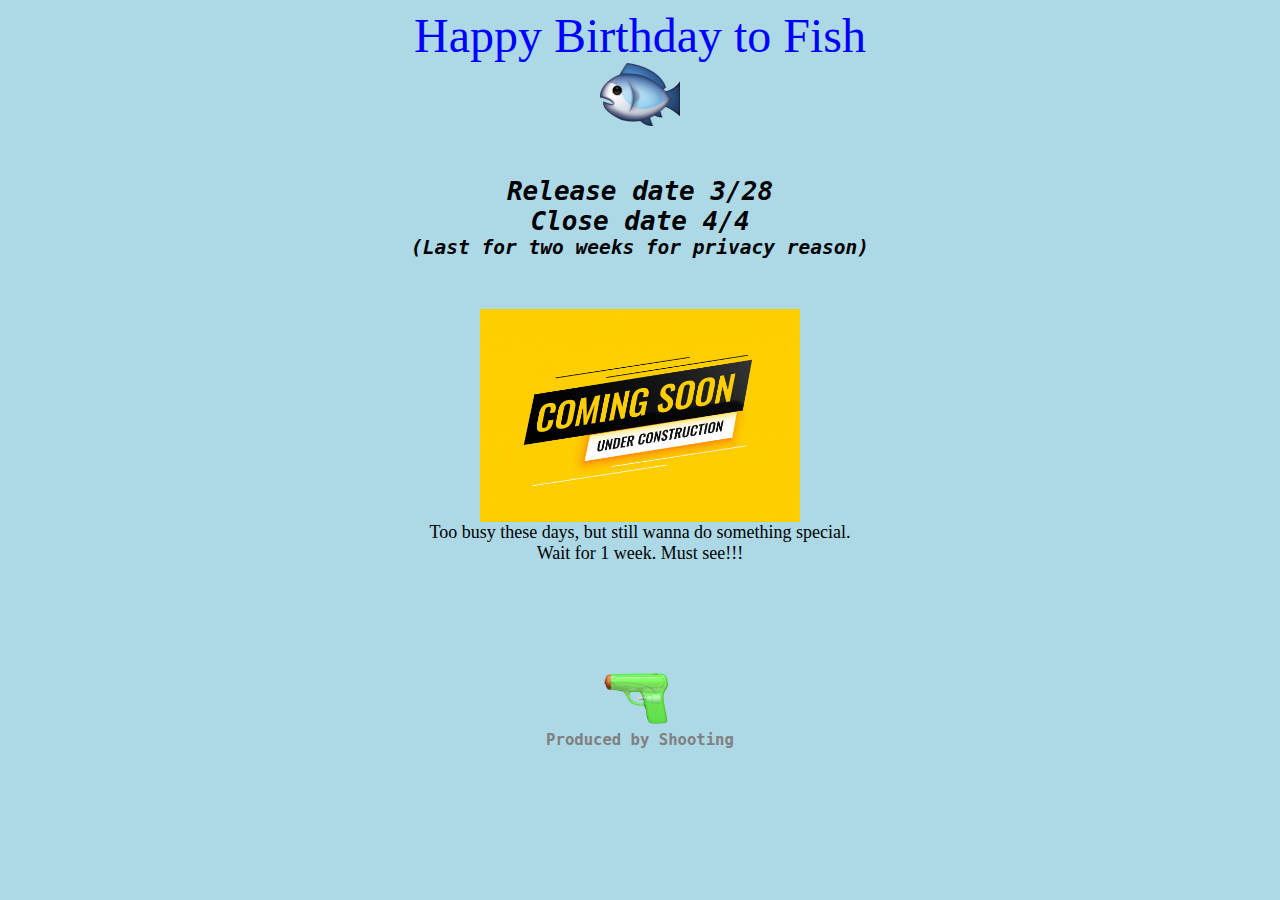
==== ToFish/index.html @ 7db9d9c9 "Happy Birthday to Fish" ====
<html>
<head>
    <title>Happy Birthday</title> 
    <link rel="stylesheet" href="css/style.css">
    <link rel="icon" href="img/FishIcon.png">
</head>

<header class="center"> 
    <font color="#0000FF" face="fantasy" size="8">Happy Birthday to Fish</font>
<header> 

<body>
<!-- Top -->
<img id="icon_fish" src="img/FishIcon.png">

<p>&nbsp;</p>

<div ><font id="intro">Release date 3/28</font></div>
<div ><font id="intro">Close date 4/4</font></div>
<div ><font id="intro_smaller">(Last for two weeks for privacy reason)</font></div>

<p>&nbsp;</p>

<img id="UnderConstruction" src="img/UnderConstruction.jpg">
<div>
    <font face="微軟正黑體" size="4"> Too busy these days, but still wanna do something special.</font>
    <br>
    <font face="微軟正黑體" size="4"> Wait for 1 week. Must see!!! </font>
</div>
<!-- Center -->

<!-- Bottom -->
<div id="divider_bottom"></div>
<div><img id="icon_gun" src="img/gun.png"></div>
<div><font id="copyright" face="monospace"><b>Produced by Shooting</b></font></div>

</body>
---- ToFish/css/style.css ----
.center{
    text-align: center;
}

body {
    background-color: lightblue;
}

/* --- Top --- */
font#intro {
    color: black;
    font-size: 200%;    
    font-weight: bold;
    font-family: monospace;
    font-style:oblique;
}
font#intro_smaller {
    color: black;
    font-size: 150%;    
    font-weight: bold;
    font-family: monospace;
    font-style:oblique;
}

img#icon_fish {
    width: calc(100vw/16); 
}

img#UnderConstruction {
    width: calc(100vw/4); 
}

/* --- Bottom --- */
div#divider_bottom {
    height: 100px;
}

img#icon_gun {
    width: calc(100vw/12); 
}

font#copyright {
    color: gray;
    font-size: 120%;  
}
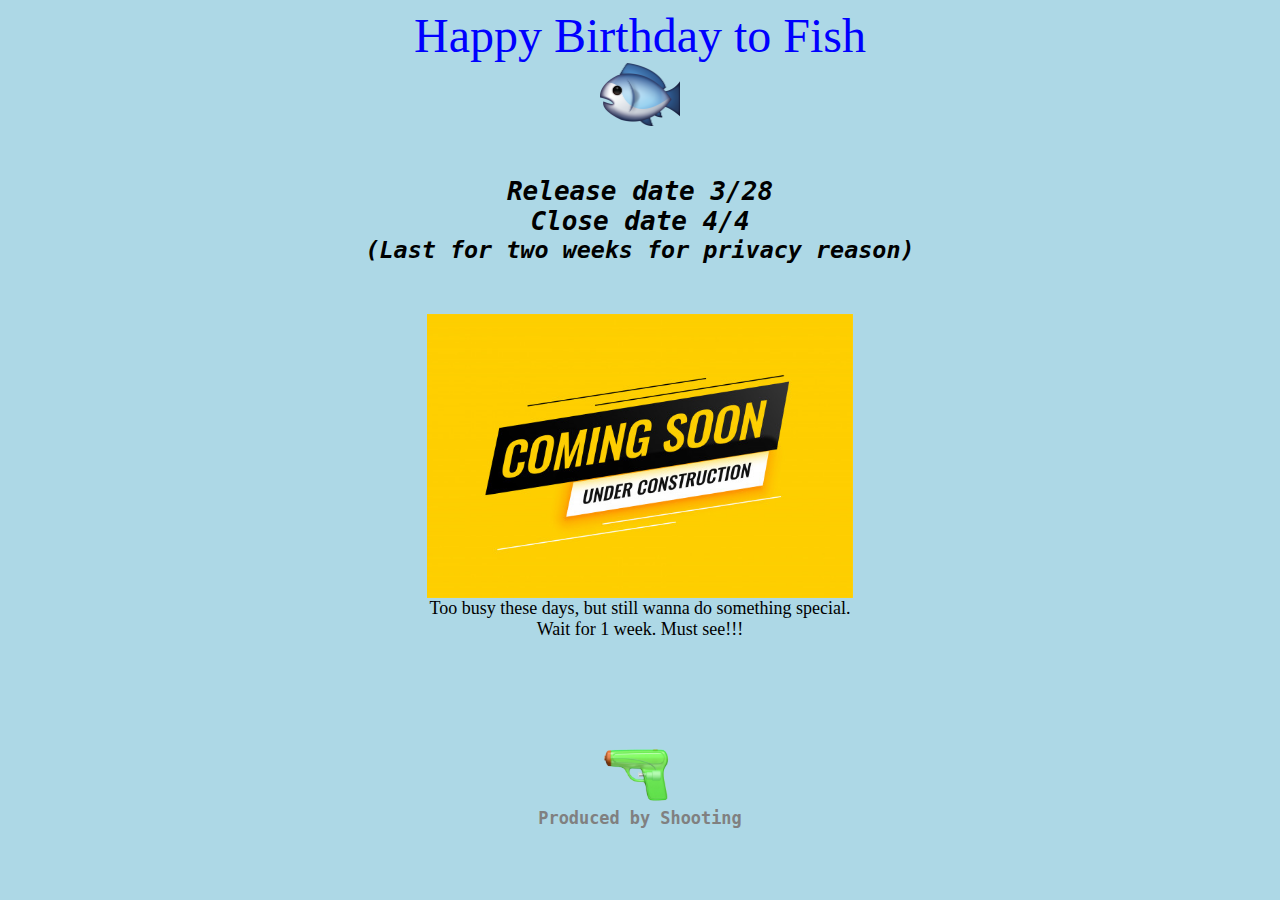
==== commit 45b907f4: "Minor revise for adapting to phone" ====
--- a/ToFish/index.html
+++ b/ToFish/index.html
@@ -31,7 +31,7 @@
 
 <!-- Bottom -->
 <div id="divider_bottom"></div>
-<div><img id="icon_gun" src="img/gun.png"></div>
+<div><img id="icon_gun" src="img/GunIcon.png"></div>
 <div><font id="copyright" face="monospace"><b>Produced by Shooting</b></font></div>
 
 </body>
--- a/ToFish/css/style.css
+++ b/ToFish/css/style.css
@@ -16,7 +16,7 @@
 }
 font#intro_smaller {
     color: black;
-    font-size: 150%;    
+    font-size: 180%;    
     font-weight: bold;
     font-family: monospace;
     font-style:oblique;
@@ -27,7 +27,7 @@
 }
 
 img#UnderConstruction {
-    width: calc(100vw/4); 
+    width: calc(100vw/3); 
 }
 
 /* --- Bottom --- */
@@ -41,5 +41,5 @@
 
 font#copyright {
     color: gray;
-    font-size: 120%;  
+    font-size: 130%;  
 }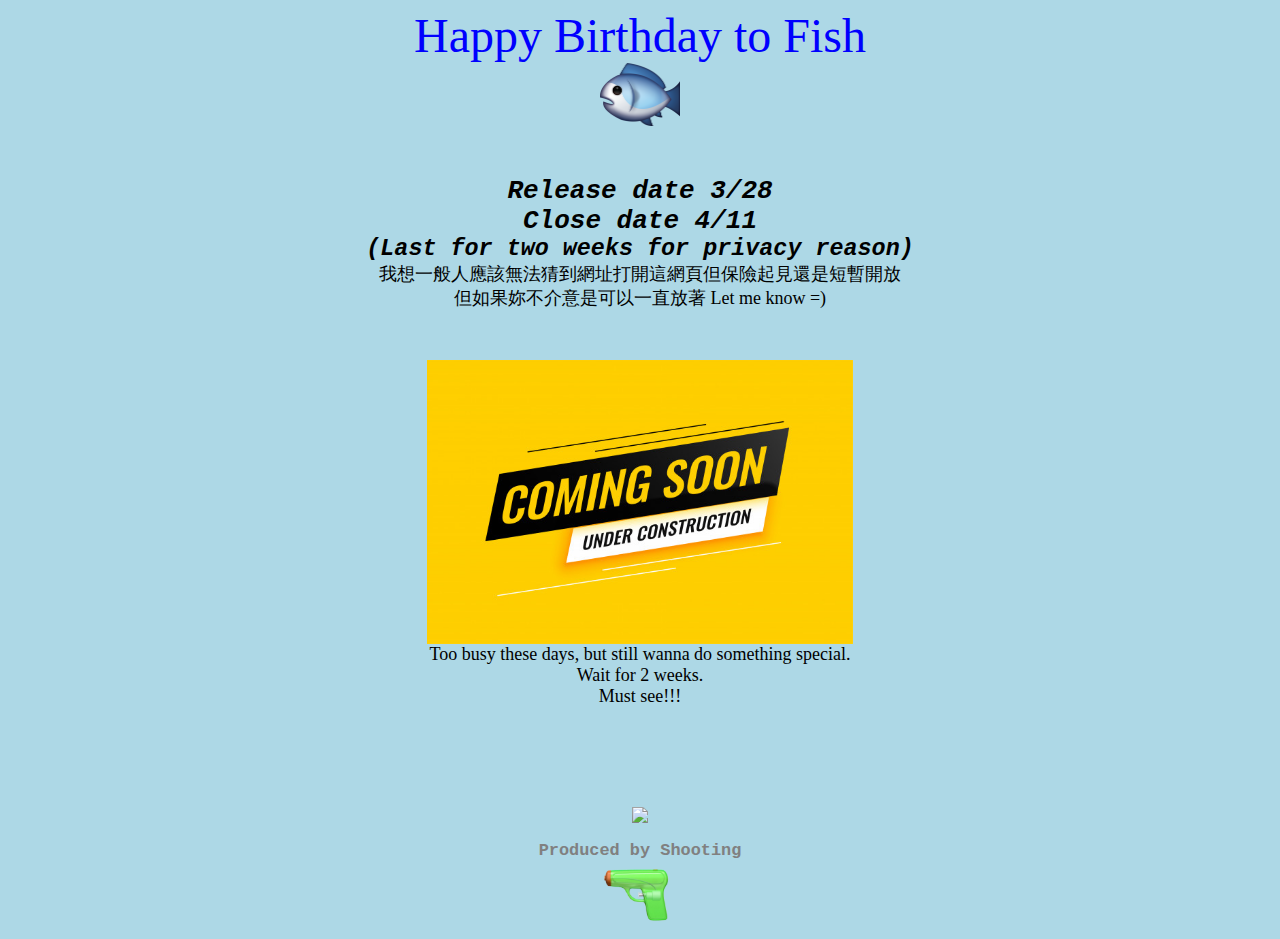
==== commit 71bc0796: "[ToFish] Revise words I want to say." ====
--- a/ToFish/index.html
+++ b/ToFish/index.html
@@ -16,8 +16,17 @@
 <p>&nbsp;</p>
 
 <div ><font id="intro">Release date 3/28</font></div>
-<div ><font id="intro">Close date 4/4</font></div>
+<div ><font id="intro">Close date 4/11</font></div>
 <div ><font id="intro_smaller">(Last for two weeks for privacy reason)</font></div>
+<div >
+    <font face="微軟正黑體" size="4">我想一般人應該無法猜到網址打開這網頁但保險起見還是短暫開放    
+    </font>
+    <br>
+    <font face="微軟正黑體" size="4">
+    但如果妳不介意是可以一直放著 Let me know =)
+    </font>
+</div>
+
 
 <p>&nbsp;</p>
 
@@ -25,13 +34,18 @@
 <div>
     <font face="微軟正黑體" size="4"> Too busy these days, but still wanna do something special.</font>
     <br>
-    <font face="微軟正黑體" size="4"> Wait for 1 week. Must see!!! </font>
+    <font face="微軟正黑體" size="4"> Wait for 2 weeks.</font>
+    <br>
+    <font face="微軟正黑體" size="4"> Must see!!! </font>
 </div>
 <!-- Center -->
 
 <!-- Bottom -->
 <div id="divider_bottom"></div>
+<div><img id="qr_code" src="img/QRcode.png"></div>
+<br>
+<div><font id="copyright" face="monospace"><b>Produced by Shooting</b></font></div>
 <div><img id="icon_gun" src="img/GunIcon.png"></div>
-<div><font id="copyright" face="monospace"><b>Produced by Shooting</b></font></div>
+
 
 </body>
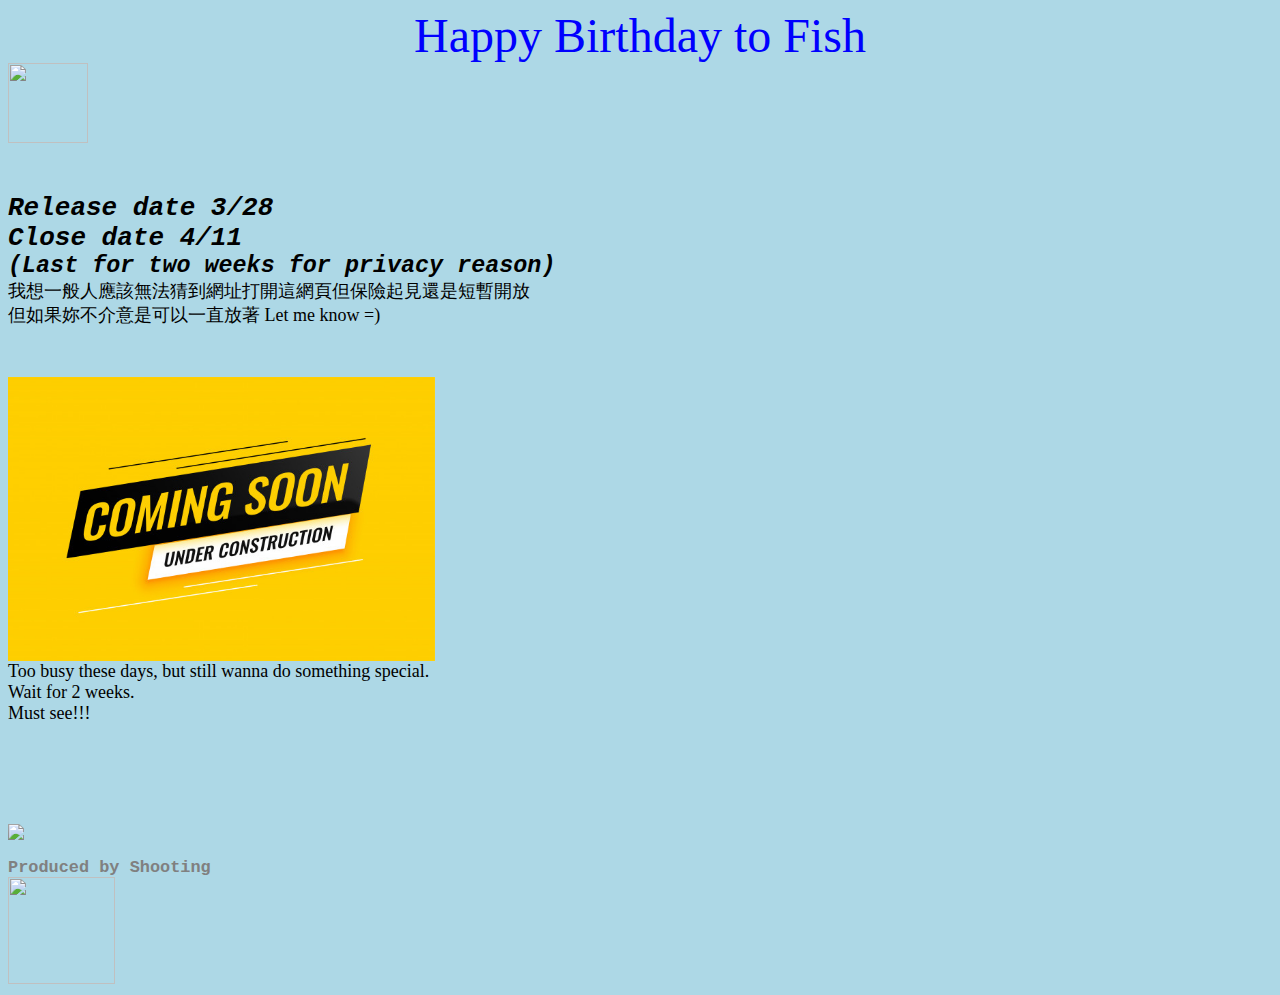
==== commit 4b6ab329: "[ToFish] Fix missing icon problem." ====
--- a/ToFish/index.html
+++ b/ToFish/index.html
@@ -2,16 +2,16 @@
 <head>
     <title>Happy Birthday</title> 
     <link rel="stylesheet" href="css/style.css">
-    <link rel="icon" href="img/FishIcon.png">
+    <link rel="icon" href="img/Icon_Fish.png">
 </head>
 
 <header class="center"> 
     <font color="#0000FF" face="fantasy" size="8">Happy Birthday to Fish</font>
-<header> 
+</header> 
 
 <body>
 <!-- Top -->
-<img id="icon_fish" src="img/FishIcon.png">
+<img id="icon_fish" src="img/Icon_Fish.png">
 
 <p>&nbsp;</p>
 
@@ -45,7 +45,7 @@
 <div><img id="qr_code" src="img/QRcode.png"></div>
 <br>
 <div><font id="copyright" face="monospace"><b>Produced by Shooting</b></font></div>
-<div><img id="icon_gun" src="img/GunIcon.png"></div>
+<div><img id="icon_gun" src="img/Icon_Gun.png"></div>
 
 
 </body>
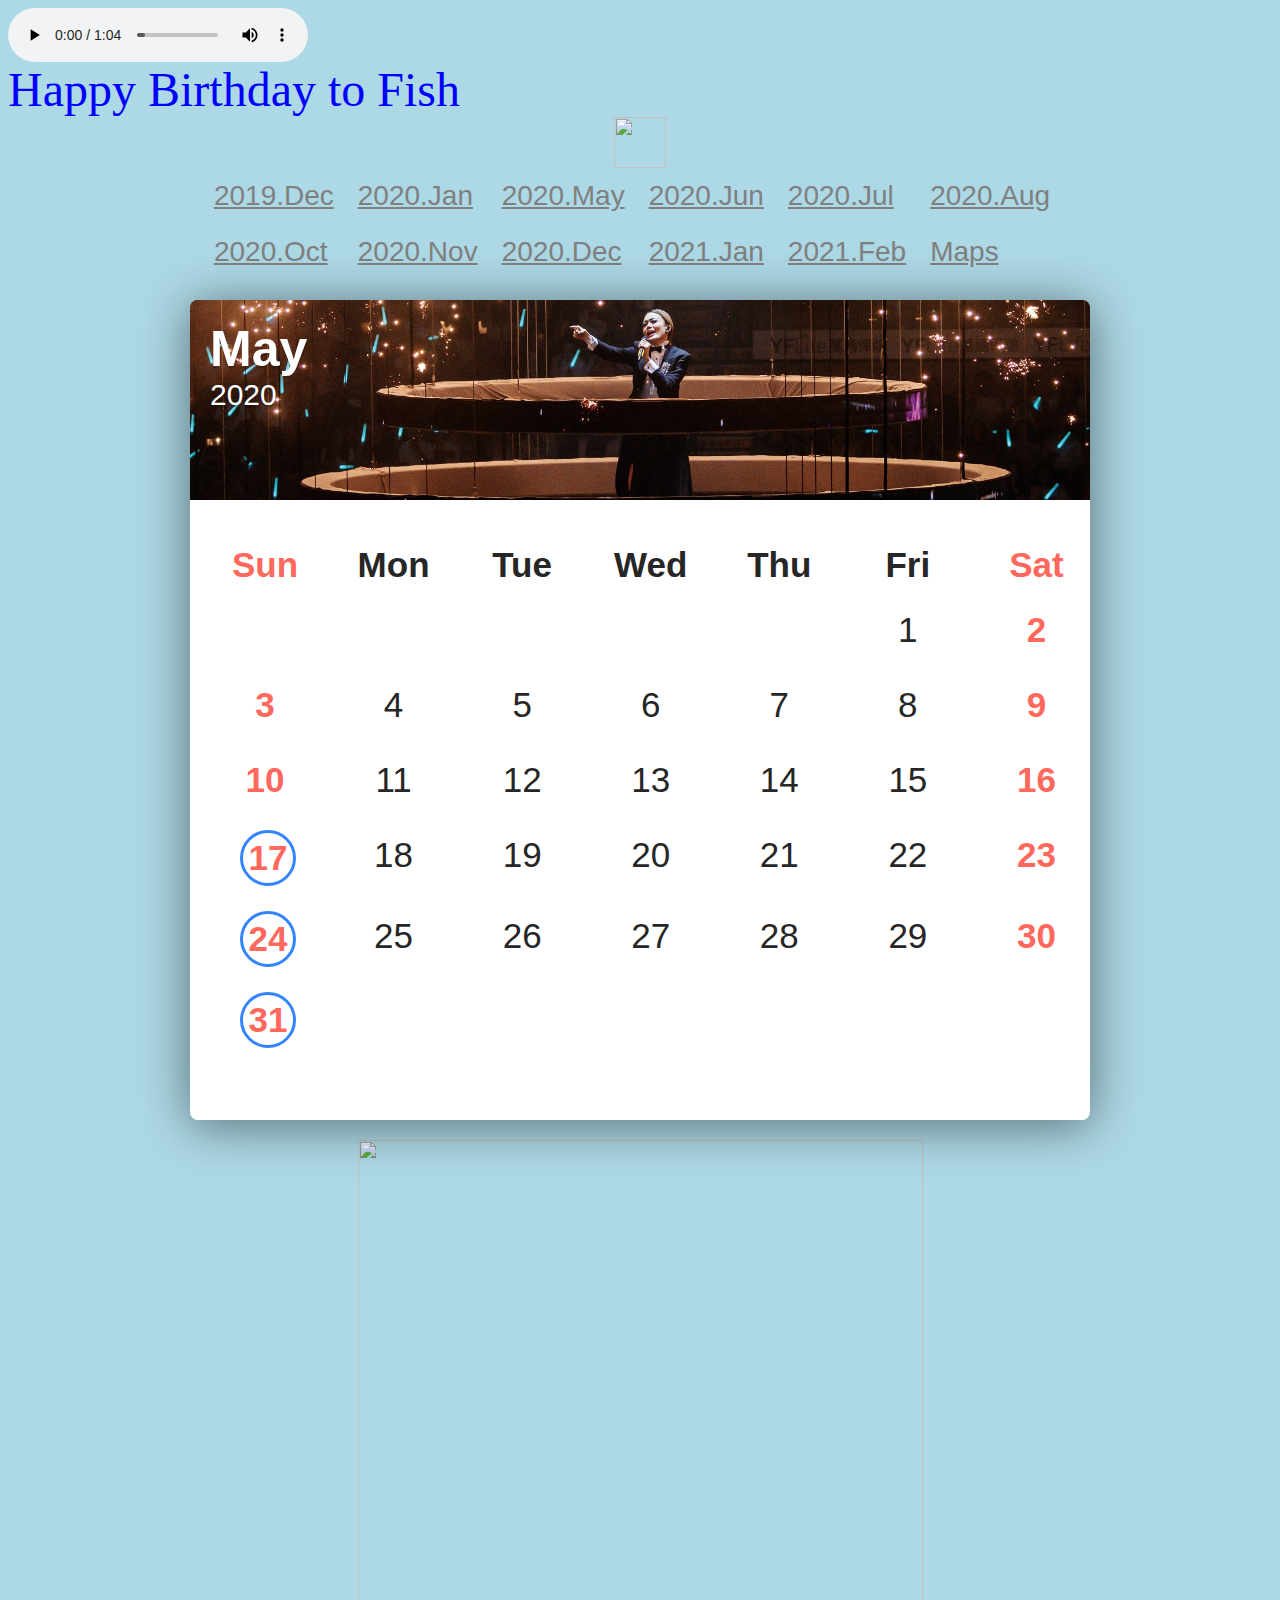
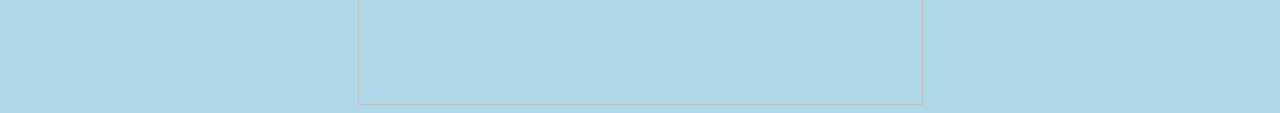
==== commit 5042e412: "[ToFish] Rename all pages." ====
--- a/ToFish/index.html
+++ b/ToFish/index.html
@@ -1,51 +1,139 @@
 <html>
+
 <head>
     <title>Happy Birthday</title> 
-    <link rel="stylesheet" href="css/style.css">
+    <script type="text/javascript" src="script/main.js"></script>
+    <link rel="stylesheet" href="css/style_calendar_huge.css">
     <link rel="icon" href="img/Icon_Fish.png">
 </head>
 
-<header class="center"> 
-    <font color="#0000FF" face="fantasy" size="8">Happy Birthday to Fish</font>
+<!-- Keep this coding for using javascript in html directly. -->
+  <!--
+<script>
+function myFunction2(year, month) {
+  document.getElementById("calendar_year").style.color = "gray";
+}
+</script>
+-->
+
+
+<header>
+    <audio controls id="music">
+      <source src="music/LoveAppearance_Part.mp3" type="audio/mpeg">
+      Your browser does not support audio tag！
+    </audio>
 </header> 
 
-<body>
+<body onload="myFunction(2020, 5)">
 <!-- Top -->
-<img id="icon_fish" src="img/Icon_Fish.png">
+  <font id="title" color="#0000FF" face="fantasy" size="8">Happy Birthday to Fish</font>
 
-<p>&nbsp;</p>
+  <img id="icon_fish" src="img/Icon_Fish.png">
 
-<div ><font id="intro">Release date 3/28</font></div>
-<div ><font id="intro">Close date 4/11</font></div>
-<div ><font id="intro_smaller">(Last for two weeks for privacy reason)</font></div>
-<div >
-    <font face="微軟正黑體" size="4">我想一般人應該無法猜到網址打開這網頁但保險起見還是短暫開放    
-    </font>
-    <br>
-    <font face="微軟正黑體" size="4">
-    但如果妳不介意是可以一直放著 Let me know =)
-    </font>
-</div>
+<!-- List date month -->
+  <div id="month_link_table" border="1">
+    <div class="month_link_tr">
+        <div class="month_link_td"><a class="month_link" href="javascript: myFunction(2019,12)">2019.Dec</a></div>
+        <div class="month_link_td"><a class="month_link" href="javascript: myFunction(2020,1)">2020.Jan</a></div>
+        <div class="month_link_td"><a class="month_link" href="javascript: myFunction(2020,5)">2020.May</a></div>
+        <div class="month_link_td"><a class="month_link" href="javascript: myFunction(2020,6)">2020.Jun</a></div>
+        <div class="month_link_td"><a class="month_link" href="javascript: myFunction(2020,7)">2020.Jul</a></div>
+        <div class="month_link_td"><a class="month_link" href="javascript: myFunction(2020,8)">2020.Aug</a></div>
+　  </div>
+    <div class="month_link_tr">
+        <div class="month_link_td"><a class="month_link" href="javascript: myFunction(2020,10)">2020.Oct</a></div>
+        <div class="month_link_td"><a class="month_link" href="javascript: myFunction(2020,11)">2020.Nov</a></div>
+        <div class="month_link_td"><a class="month_link" href="javascript: myFunction(2020,12)">2020.Dec</a></div>
+        <div class="month_link_td"><a class="month_link" href="javascript: myFunction(2021,1)">2021.Jan</a></div>
+        <div class="month_link_td"><a class="month_link" href="javascript: myFunction(2021,2)">2021.Feb</a></div>
+        <div class="month_link_td"><a class="month_link" href="date_maps.html">Maps</a></div>
+        
+　  </div>
+  </div>
+  <!-- Keep this coding for using table layout, but javascript has problem by this way. -->
+  <!--
+  <table id="month_link_table">
+    <tr class="month_link_tr">
+        <td class="month_link_td"><a class="month_link" href="javascript: myFunction(2019,12)">2019.Dec</a></td>
+        <td class="month_link_td"><a class="month_link" href="javascript: myFunction(2020,1)">2020.Jan</a></td>
+        <td class="month_link_td"><a class="month_link" href="javascript: myFunction(2020,5)">2020.May</a></td>
+        <td class="month_link_td"><a class="month_link" href="javascript: myFunction(2020,6)">2020.Jun</a></td>
+　  </tr>
+  </table>
+  -->
+
+ 
+<!-- Show month -->
+  <div id="divider_small"> </div>
+
+  <div id="my_calendar">
+    <div class="calendar">
+      <div class="calendar__picture">
+        <h2 id="calendar_month">May</h2>
+        <h3 id="calendar_year">2020</h3>
+      </div>
+      <div class="calendar__date" id="dynamic_calendar_number">
+        <div class="calendar__day">Sun</div>
+        <div class="calendar__day">Mon</div>
+        <div class="calendar__day">Tue</div>
+        <div class="calendar__day">Wed</div>
+        <div class="calendar__day">Thu</div>
+        <div class="calendar__day">Fri</div>
+        <div class="calendar__day">Sat</div>
+
+        <div class="calendar__number"></div>
+        <div class="calendar__number"></div>
+        <div class="calendar__number"></div>
+        <div class="calendar__number"></div>
+        <div class="calendar__number"></div>
+        <div class="calendar__number">1</div>
+        <div class="calendar__number">2</div>
+        <div class="calendar__number">3</div>
+        <div class="calendar__number">4</div>
+        <div class="calendar__number">5</div>
+        <div class="calendar__number">6</div>
+        <div class="calendar__number">7</div>
+        <div class="calendar__number">8</div>
+        <div class="calendar__number">9</div>
+        <div class="calendar__number">10</div>
+        <div class="calendar__number">11</div>
+        <div class="calendar__number">12</div>
+        <div class="calendar__number">13</div>
+        <div class="calendar__number">14</div>
+        <div class="calendar__number">15</div>
+        <div class="calendar__number">16</div>
+        <div class="calendar__number calendar__number--event_shooting">17</div>
+        <div class="calendar__number">18</div>
+        <div class="calendar__number">19</div>
+        <div class="calendar__number">20</div>
+        <div class="calendar__number">21</div>
+        <div class="calendar__number">22</div>
+        <div class="calendar__number">23</div>
+        <div class="calendar__number calendar__number--event_shooting">24</div>
+        <div class="calendar__number">25</div>
+        <div class="calendar__number">26</div>
+        <div class="calendar__number">27</div>
+        <div class="calendar__number">28</div>
+        <div class="calendar__number">29</div>
+        <div class="calendar__number">30</div>
+        <div class="calendar__number calendar__number--event_fish">31</div>
+      </div>
+    </div>
+  </div>
 
 
-<p>&nbsp;</p>
-
-<img id="UnderConstruction" src="img/UnderConstruction.jpg">
-<div>
-    <font face="微軟正黑體" size="4"> Too busy these days, but still wanna do something special.</font>
-    <br>
-    <font face="微軟正黑體" size="4"> Wait for 2 weeks.</font>
-    <br>
-    <font face="微軟正黑體" size="4"> Must see!!! </font>
-</div>
-<!-- Center -->
+<!-- Show go out date picture -->
+  <div id="divider_small"> </div>
+  
+  <a class="image_link" href="#my_calendar">
+    <img id="date_picture" src="img\DatePicture\200517.JPG">
+  </a>
 
 <!-- Bottom -->
-<div id="divider_bottom"></div>
+<!--
+<div id="divider_small"></div>
 <div><img id="qr_code" src="img/QRcode.png"></div>
 <br>
-<div><font id="copyright" face="monospace"><b>Produced by Shooting</b></font></div>
 <div><img id="icon_gun" src="img/Icon_Gun.png"></div>
-
-
-</body>
+-->
+</body>--- a/ToFish/css/style_calendar_huge.css
+++ b/ToFish/css/style_calendar_huge.css
@@ -0,0 +1,166 @@
+body {
+  /*
+  position: relative;
+  display: flex;
+  justify-content: center;
+  align-items: center;
+  height: 100vh;
+  */
+  font-family: 'Poppins', sans-serif;
+  background: lightblue;
+}
+
+/* Misc. */
+.center{
+    text-align: center;
+}
+
+div#divider_small {
+    height: 20px;
+}
+div#divider_middle {
+    height: 50px;
+}
+
+header#center{
+    text-align: center;
+}
+
+/* Icon image */
+img#icon_fish {
+    display: block;    
+    margin-left:auto; 
+    margin-right:auto;
+    width: calc(100vw/25); 
+}
+
+/* Month List */
+#month_link_table {
+    display:table;
+    margin-left:auto; 
+    margin-right:auto;
+}
+.month_link_tr {
+    display: table-row;
+    height: 30px;  
+}
+.month_link_td {
+    display: table-cell;
+    width: 50px;
+    border: 12px solid lightblue; 
+    size: 150%;
+}
+
+.month_link {
+    font-size: 175%;
+    color: gray;    
+}
+
+/* Calendar style */
+div#my_calendar {
+  display: flex;
+  justify-content: center;
+  /*align-items: center;*/
+  /*height: 100vh;*/
+}
+.calendar {
+  position: relative;
+  width: 900px;
+  height: 820px;
+  background-color: #fff;
+  box-sizing: border-box;
+  box-shadow: 0 5px 50px rgba(0, 0, 0, 0.5);
+  border-radius: 8px;
+  overflow: hidden;
+}
+.calendar__picture {
+  position: relative;
+  height: 200px;
+  padding: 20px;
+  color: #fff;
+  background: #262626 url("../img/Joey.JPG") no-repeat center / cover;
+  text-shadow: 0 2px 2px rgba(0, 0, 0, 0.2);
+  box-sizing: border-box;
+}
+.calendar__picture h2 {
+  margin: 0;
+  font-size: 50px;
+}
+.calendar__picture h3 {
+  margin: 0;
+  font-weight: 500;
+  font-size: 30px;
+}
+.calendar__date {
+  padding: 50px;
+  display: grid;
+  grid-template-columns: repeat(auto-fit, minmax(25px, 1fr));
+  /*grid-gap: 50px;*/
+  grid-row-gap: 25px;
+  grid-column-gap: 100px;
+  box-sizing: border-box;
+}
+.calendar__day {
+  display: flex;
+  align-items: center;
+  justify-content: center;
+  height: 30px;
+  width: 50px;
+  font-weight: 600;
+  font-size: 35px;
+  color: #262626;
+}
+.calendar__day:nth-child(7) {
+  color: #ff685d;
+}
+.calendar__day:nth-child(7n+1) {
+  color: #ff685d;
+}
+.calendar__number {
+  display: flex;
+  align-items: center;
+  justify-content: center;
+  height: 50px;
+  width: 50px;
+  font-size: 35px;
+  color: #262626;
+}
+.calendar__number:nth-child(7n) {
+  color: #ff685d;
+  font-weight: 700;
+}
+.calendar__number:nth-child(7n+1) {
+  color: #ff685d;
+  font-weight: 700;
+}
+.calendar__number--current, .calendar__number:hover {
+  background-color: #00e600;
+  color: #fff !important;
+  font-weight: 700;
+  cursor: pointer;
+}
+.calendar__number--event {
+  border: 3px solid;
+  border-radius: 70%;
+  border-color: #3385ff;
+}
+.calendar__number--event_shooting {
+  border: 3px solid;
+  border-radius: 70%;
+  /* Use #00e600 as circle color in the future if has different event trigger setting. */
+  border-color: #3385ff;
+}
+.calendar__number--event_fish {
+  border: 4px solid;
+  border-radius: 50%;
+  border-color: #3385ff;
+}
+
+/* Date picture style */
+img#date_picture {
+    display: block;
+    margin-left:auto; 
+    margin-right:auto;
+    /* vw = viewport = screen width */
+    width: calc((100vw - 150px)/2); 
+}